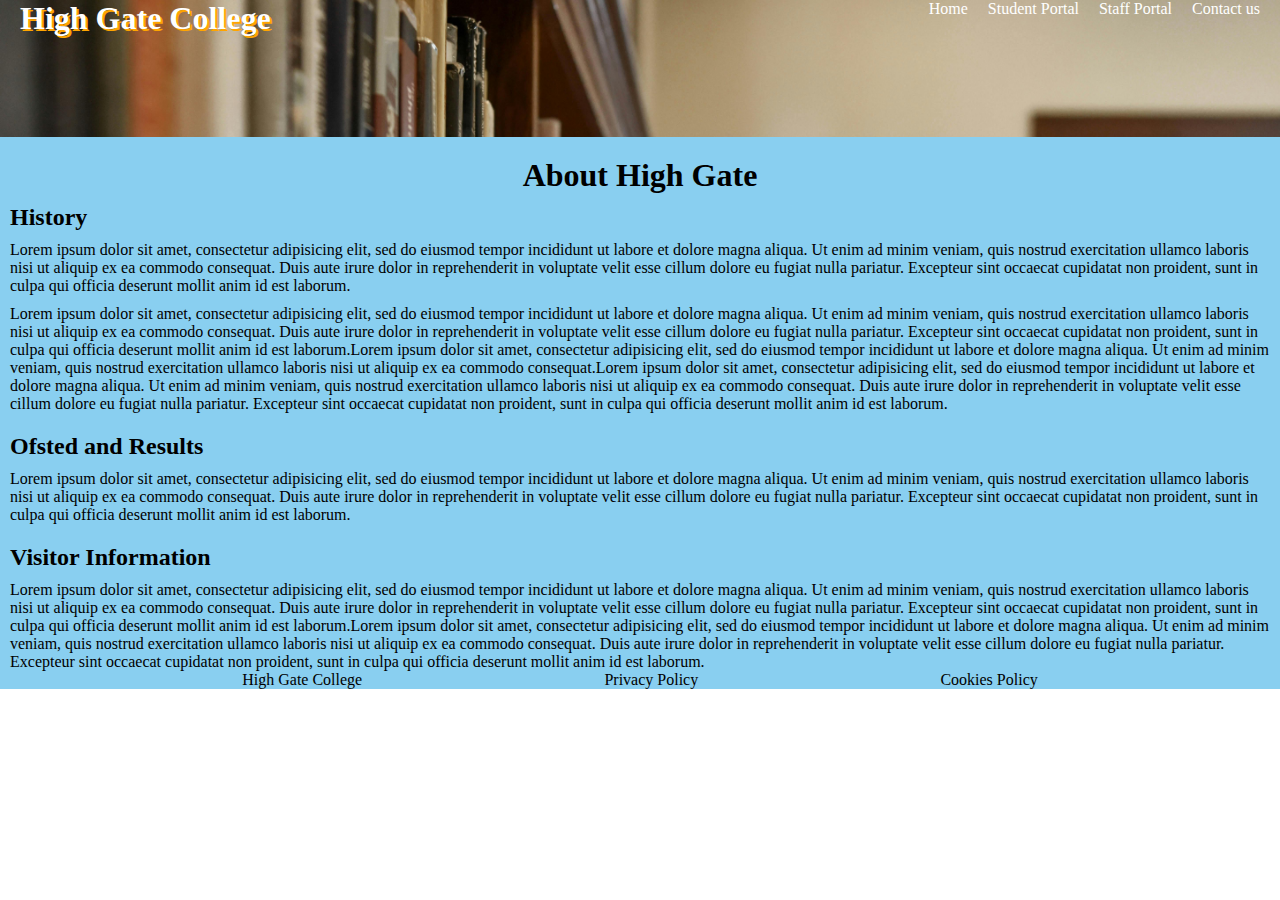
==== about.html @ 4b702f8b "Edit index.html + add other pages" ====
<!DOCTYPE html>

<!DOCTYPE html>
<html>
<head>
	<meta charset="utf-8">
	<meta name="viewport" content="width=device-width, initial-scale=1">
	<title>About Us</title>
	<link href="style.css" rel="stylesheet">
</head>
<body>
	<!-- WEBSITE HEADER  -->
  <div class="header">
        <div class="header_display">
            <h1 class="header_title">High Gate College</h1>
            <ul>
                <li><a href="index.html">Home</a></li>
                <li><a href="studentportal.html">Student Portal</a></li>
                <li><a href="staffportal.html">Staff Portal</a></li>
                <li><a href="contact.html">Contact us</a></li>
            </ul>
        </div>
    </div>  
    
    <!-- ABOUT US BODY -->
    <div class="main_body">
        <h1 class="body_title">About High Gate</h1>
        <div class="about_content">

            <div class="about_info">
                <h2>History</h2>
                <p>Lorem ipsum dolor sit amet, consectetur adipisicing elit, sed do eiusmod
                tempor incididunt ut labore et dolore magna aliqua. Ut enim ad minim veniam,
                quis nostrud exercitation ullamco laboris nisi ut aliquip ex ea commodo
                consequat. Duis aute irure dolor in reprehenderit in voluptate velit esse
                cillum dolore eu fugiat nulla pariatur. Excepteur sint occaecat cupidatat non
                proident, sunt in culpa qui officia deserunt mollit anim id est laborum.</p>

                <p>Lorem ipsum dolor sit amet, consectetur adipisicing elit, sed do eiusmod
                tempor incididunt ut labore et dolore magna aliqua. Ut enim ad minim veniam,
                quis nostrud exercitation ullamco laboris nisi ut aliquip ex ea commodo
                consequat. Duis aute irure dolor in reprehenderit in voluptate velit esse
                cillum dolore eu fugiat nulla pariatur. Excepteur sint occaecat cupidatat non
                proident, sunt in culpa qui officia deserunt mollit anim id est laborum.Lorem ipsum dolor sit amet, consectetur adipisicing elit, sed do eiusmod
                tempor incididunt ut labore et dolore magna aliqua. Ut enim ad minim veniam,
                quis nostrud exercitation ullamco laboris nisi ut aliquip ex ea commodo
                consequat.Lorem ipsum dolor sit amet, consectetur adipisicing elit, sed do eiusmod
                tempor incididunt ut labore et dolore magna aliqua. Ut enim ad minim veniam,
                quis nostrud exercitation ullamco laboris nisi ut aliquip ex ea commodo
                consequat. Duis aute irure dolor in reprehenderit in voluptate velit esse
                cillum dolore eu fugiat nulla pariatur. Excepteur sint occaecat cupidatat non
                proident, sunt in culpa qui officia deserunt mollit anim id est laborum.</p>
            </div>

            <div class="about_info">
                <h2>Ofsted and Results</h2>
                <p>Lorem ipsum dolor sit amet, consectetur adipisicing elit, sed do eiusmod
                tempor incididunt ut labore et dolore magna aliqua. Ut enim ad minim veniam,
                quis nostrud exercitation ullamco laboris nisi ut aliquip ex ea commodo
                consequat. Duis aute irure dolor in reprehenderit in voluptate velit esse
                cillum dolore eu fugiat nulla pariatur. Excepteur sint occaecat cupidatat non
                proident, sunt in culpa qui officia deserunt mollit anim id est laborum.</p>
            </div>

            <div class="about_info">
                <h2>Visitor Information</h2>
                <p>Lorem ipsum dolor sit amet, consectetur adipisicing elit, sed do eiusmod
                tempor incididunt ut labore et dolore magna aliqua. Ut enim ad minim veniam,
                quis nostrud exercitation ullamco laboris nisi ut aliquip ex ea commodo
                consequat. Duis aute irure dolor in reprehenderit in voluptate velit esse
                cillum dolore eu fugiat nulla pariatur. Excepteur sint occaecat cupidatat non
                proident, sunt in culpa qui officia deserunt mollit anim id est laborum.Lorem ipsum dolor sit amet, consectetur adipisicing elit, sed do eiusmod
                tempor incididunt ut labore et dolore magna aliqua. Ut enim ad minim veniam,
                quis nostrud exercitation ullamco laboris nisi ut aliquip ex ea commodo
                consequat. Duis aute irure dolor in reprehenderit in voluptate velit esse
                cillum dolore eu fugiat nulla pariatur. Excepteur sint occaecat cupidatat non
                proident, sunt in culpa qui officia deserunt mollit anim id est laborum.</p>
            </div>
        </div>


        <footer class="website_footer">
             <p>High Gate College</p>
             <p>Privacy Policy</p>
             <p>Cookies Policy</p>
        </footer>
    </div>

</body>
</html>
---- style.css ----
* {
	padding: 0px;
	margin: 0px;
}

html {
	min-height: 100%;
}
.header {
	background: url("./Images/school_header.jpg");
	background-size: cover;
	background-repeat: no-repeat;
	padding-bottom: 100px;
	color: white;
}

.header_display{
	display: flex;
}

ul {
	list-style: none;
	display: flex;
	gap: 20px;
	margin-right: 20px;
}

a {
	text-decoration: none;
	color: white;
}

.header_title {
	margin-right: auto;
	margin-left: 20px;
	text-shadow: 2px 2px orange;
}

.header_body {
	display: flex;
	margin-top: 40px;
	justify-content: center;
}

.header_text {
	display: flex;
	flex-direction: column;
	width: 300px;
	margin-top: 20px;
	margin-left: 20px;
	justify-content: center;
}

.body_title {
	text-align: center;
	padding-top: 20px;
}

.navigation {
	display: flex;
	margin-left: 60px;
	margin-top: 40px;
	gap: 20px;
}

.navigation_image {
	width: 250px;
	height: 300px;
}

.navigation_link {
	display: flex;
	flex-direction: column;
	width: 250px;
	padding: 10px;
	border: 2px solid orange;
	text-align: center;
}

.navigation_link a {
	text-decoration: none;
	color: black;
}

.courses_image {
	width: 300px;
	height: 350px;
}

.courses {
	display: flex;
	flex-wrap: wrap;
	width: 1050px;
	justify-content: space-around;
	margin-left: 100px;
	margin-top: 40px;
	gap: 20px;
}

.courses_links {
	display: flex;
	flex-direction: column;
	text-align: center;
	border: 2px solid orange;
	padding: 10px;
}

.main_body {
	background-color: rgb(137, 207, 240);
}


.more_courses {
	display: flex;
	flex-direction: column;
	align-items: center;
	margin-top: 10px;
}

table, td, th {
	border: 1px solid white;
	background-color: rgb(137, 207, 240);
	padding: 5px;
}


form {
	display: flex;
	flex-direction: column;
	align-items: center;
	margin-left: 100px;
	margin-right: 100px;
	margin-top: 20px;
	gap: 10px;
	border: 2px solid orange;
	border-radius: 25px;
	padding: 10px;
}

.club_form {
	display: flex;
	flex-direction: column;
	align-items: center;
	margin-left: 100px;
	margin-right: 100px;
	margin-top: 20px;
	gap: 10px;
	border: 2px solid orange;
	border-radius: 25px;
	padding: 10px;
}


.website_footer {
	display: flex;
	justify-content: space-evenly;
	background-color: rgb(137, 207, 240);
	
}

.holidays_content, .contact_content {
	display: flex;
	flex-direction: column;
	gap: 20px;
	margin-top: 20px;
	margin-left: 100px;
	margin-right: 100px;
	border: 2px solid orange;
	border-radius: 25px;
	text-align: center;
	padding: 10px;
}

.term_holidays, .about_info, .clubs_content{
	display: flex;
	flex-direction: column;
	gap: 10px;
}

.portal_login {
	display: flex;
	flex-direction: column;
	gap: 10px;
	margin-left: 40px;
}

.about_content {
	display: flex;
	flex-direction: column;
	gap: 20px;
	padding-top: 10px;
	padding-left: 10px;
	padding-right: 10px;
}

.website_footer.staff {
	margin-top: 232px;
}

.website_footer.student {
	margin-top: 195px;
}

.website_footer.contact {
	margin-top: 109px;
}
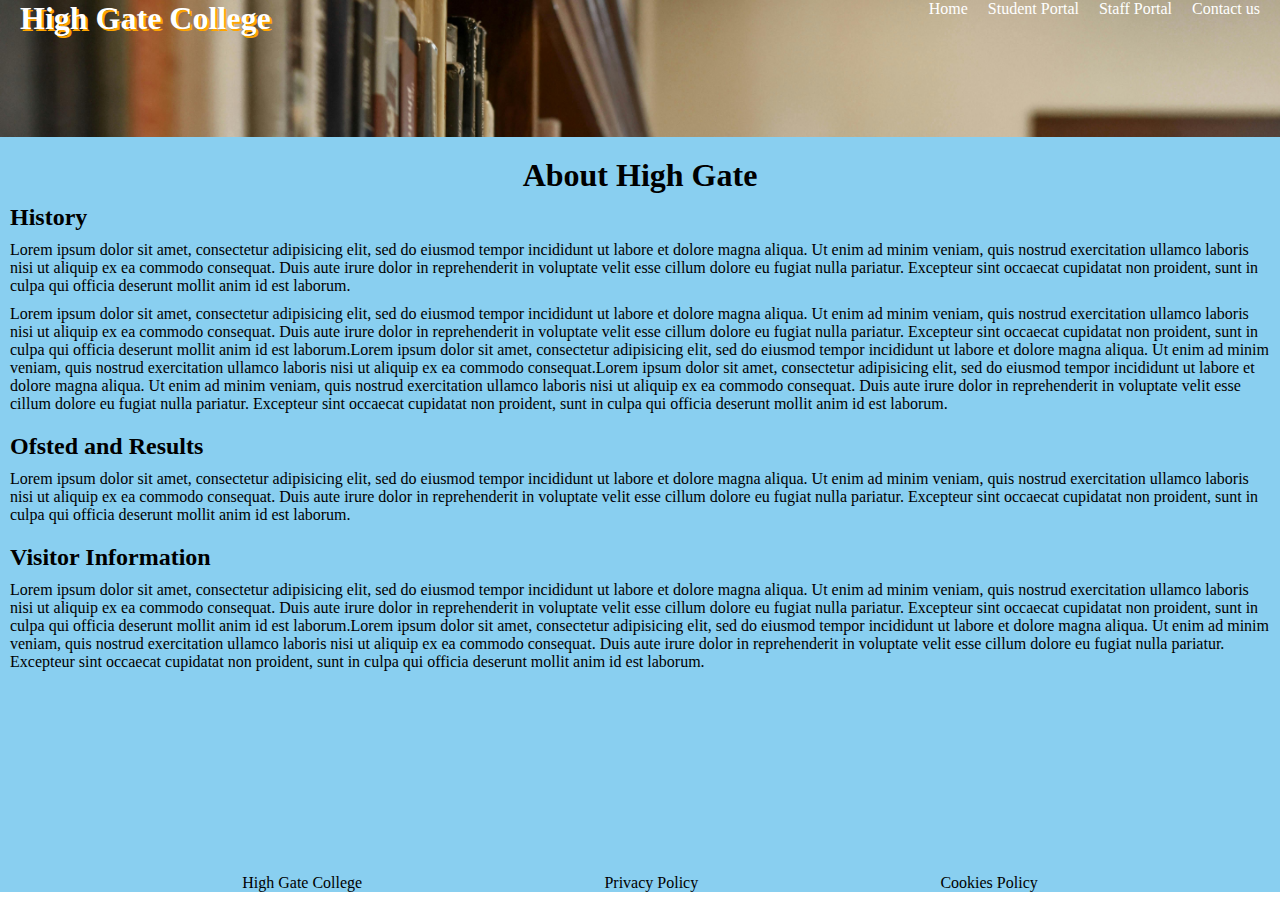
==== commit 236ac4fe: "ModifY footers on all pages, Add history image on courses page" ====
--- a/about.html
+++ b/about.html
@@ -79,7 +79,7 @@
         </div>
 
 
-        <footer class="website_footer">
+        <footer class="website_footer about">
              <p>High Gate College</p>
              <p>Privacy Policy</p>
              <p>Cookies Policy</p>
--- a/style.css
+++ b/style.css
@@ -56,13 +56,20 @@
 	padding-top: 20px;
 }
 
+/* .navigation {
+	display: flex;
+	margin-left: 150px;
+	margin-top: 40px;
+	justify-content: space-evenly;
+	margin-right: 150px;
+} */
+
 .navigation {
 	display: flex;
-	margin-left: 60px;
-	margin-top: 40px;
-	gap: 20px;
-}
-
+	margin-top: 40px;
+	justify-content: center;
+	gap: 30px
+}
 .navigation_image {
 	width: 250px;
 	height: 300px;
@@ -87,14 +94,29 @@
 	height: 350px;
 }
 
+/* .courses {
+	display: flex;
+	flex-wrap: wrap;
+	width: 66%;
+	justify-content: space-around;
+	margin-left: 25%;
+	margin-top: 40px;
+	gap: 20px;
+} */
+
 .courses {
 	display: flex;
+	flex-direction: column;
 	flex-wrap: wrap;
-	width: 1050px;
 	justify-content: space-around;
-	margin-left: 100px;
-	margin-top: 40px;
-	gap: 20px;
+	margin-top: 40px;
+	gap: 20px;
+}
+
+.first_courses, .second_courses {
+	display: flex;
+	justify-content: center;
+	gap: 30px
 }
 
 .courses_links {
@@ -194,14 +216,27 @@
 }
 
 .website_footer.staff {
-	margin-top: 232px;
+	margin-top: 295px;
 }
 
 .website_footer.student {
-	margin-top: 195px;
+	margin-top: 196px;
 }
 
 .website_footer.contact {
-	margin-top: 109px;
-}
-
+	margin-top: 348px;
+}
+
+.website_footer.main{
+	padding-top: 53px;
+}
+
+.website_footer.about{
+	padding-top: 203px;
+}
+
+.website_footer.holidays{
+	padding-top: 170px;
+}
+
+
